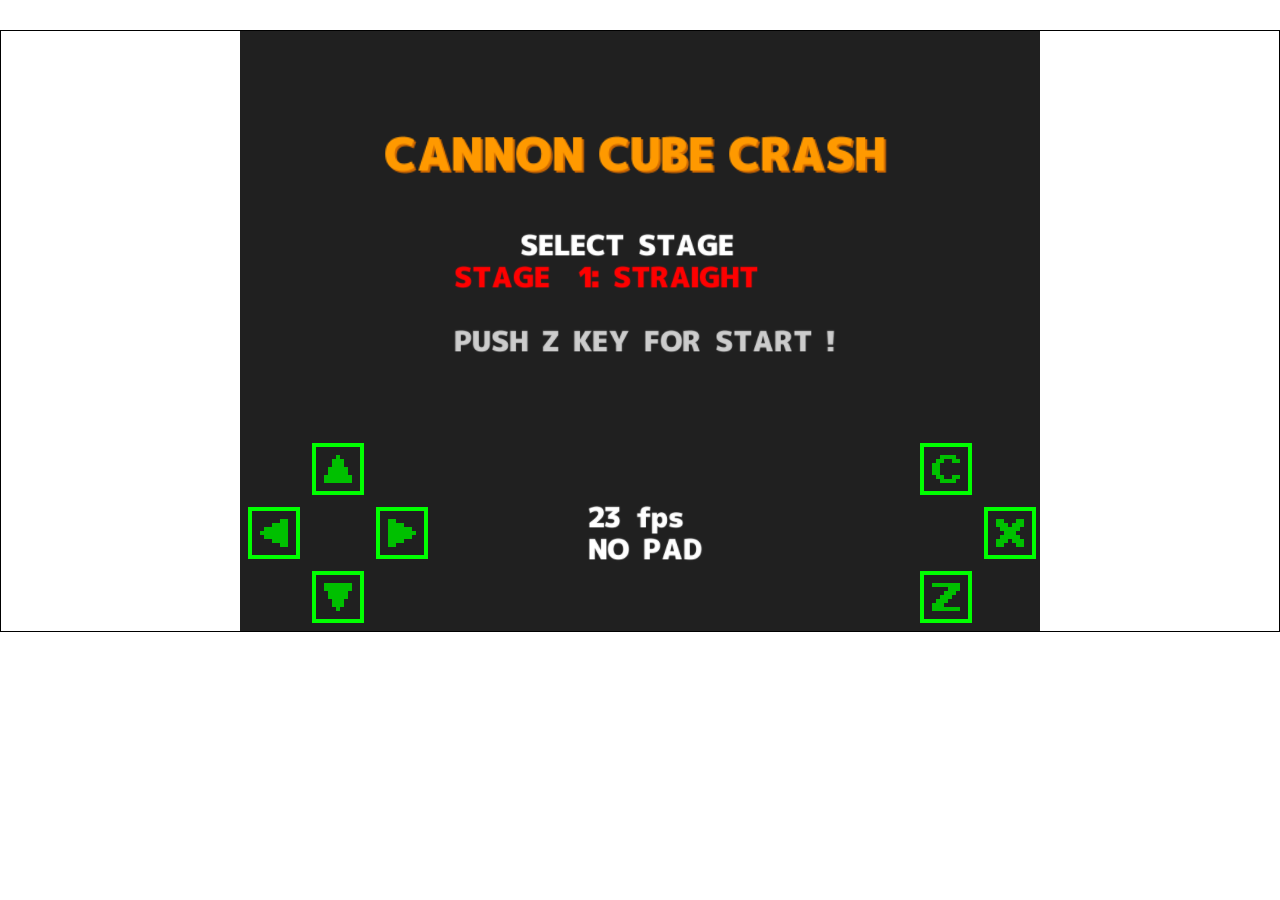
==== docs/ccc/index.html @ e0b9052f "rc1" ====
<!doctype html>
<html lang="ja">
  <head>
    <meta charset="utf-8">
    <meta http-equiv="Content-Type" content="text/html">
    <title>ccc30_ - HSP3Dish</title>
    <style>
      body {
        font-family: arial;
        margin: 0;
        padding: 0;
      }

      .emscripten { padding-right: 0; margin-left: auto; margin-right: auto; display: block; }
      div.emscripten { text-align: center; }      
      div.emscripten_border { border: 1px solid black; }
      /* the canvas *must not* have any border or padding, or mouse coords will be wrong */
      canvas.emscripten { border: 0px none; }

      #emscripten_logo {
        display: inline-block;
        margin: 0;
      }

      .spinner {
        height: 30px;
        width: 30px;
        margin: 0;
        margin-top: 20px;
        margin-left: 20px;
        display: inline-block;
        vertical-align: top;

        -webkit-animation: rotation .8s linear infinite;
        -moz-animation: rotation .8s linear infinite;
        -o-animation: rotation .8s linear infinite;
        animation: rotation 0.8s linear infinite;

        border-left: 5px solid rgb(0, 0, 0);
        border-right: 5px solid rgb(0, 0, 0);
        border-bottom: 5px solid rgb(0, 0, 0);
        border-top: 5px solid rgb(0, 0, 0);
        
        border-radius: 100%;
        background-color: rgb(189, 215, 46);
      }

      @-webkit-keyframes rotation {
        from {-webkit-transform: rotate(0deg);}
        to {-webkit-transform: rotate(360deg);}
      }
      @-moz-keyframes rotation {
        from {-moz-transform: rotate(0deg);}
        to {-moz-transform: rotate(360deg);}
      }
      @-o-keyframes rotation {
        from {-o-transform: rotate(0deg);}
        to {-o-transform: rotate(360deg);}
      }
      @keyframes rotation {
        from {transform: rotate(0deg);}
        to {transform: rotate(360deg);}
      }

      #status {
        display: inline-block;
        vertical-align: top;
        margin-top: 30px;
        margin-left: 20px;
        font-weight: bold;
        color: rgb(120, 120, 120);
      }

      #progress {
        height: 20px;
        width: 30px;
      }

      #controls {
        display: inline-block;
        float: right;
        vertical-align: top;
        margin-top: 30px;
        margin-right: 20px;
      }

      #output {
        width: 100%;
        height: 64px;
        margin: 0 auto;
        margin-top: 10px;
        display: block;
        background-color: black;
        color: rgb(120, 120, 120);
        font-family: 'Lucida Console', Monaco, monospace;
        outline: none;
      }
    </style>
  </head>
  <body>
    <div class="spinner" id='spinner'></div>
    <div class="emscripten" id="status">Downloading...</div>

    <div class="emscripten">
      <progress value="0" max="100" id="progress" hidden></progress>
    </div>

    
    <div class="emscripten_border">
      <canvas class="emscripten" id="canvas" oncontextmenu="event.preventDefault()"></canvas>
    </div>
<!--
    <textarea id="output" rows="8"></textarea>
-->

    <script type='text/javascript'>
      var statusElement = document.getElementById('status');
      var progressElement = document.getElementById('progress');
      var spinnerElement = document.getElementById('spinner');
      var sensor_button = 0;

      var Module = {
        INITIAL_MEMORY: 209715200,
        preRun: [],
        postRun: [],
        print: (function() {
          var element = document.getElementById('output');
          if (element) element.value = ''; // clear browser cache
          return function(text) {
            text = Array.prototype.slice.call(arguments).join(' ');
            // These replacements are necessary if you render to raw HTML
            //text = text.replace(/&/g, "&amp;");
            //text = text.replace(/</g, "&lt;");
            //text = text.replace(/>/g, "&gt;");
            //text = text.replace('\n', '<br>', 'g');
            console.log(text);
            if (element) {
              element.value += text + "\n";
              element.scrollTop = element.scrollHeight; // focus on bottom
            }
          };
        })(),
        printErr: function(text) {
          text = Array.prototype.slice.call(arguments).join(' ');
          if (0) { // XXX disabled for safety typeof dump == 'function') {
            dump(text + '\n'); // fast, straight to the real console
          } else {
            console.error(text);
          }
        },
        canvas: document.getElementById('canvas'),
        setStatus: function(text) {
          if (!Module.setStatus.last) Module.setStatus.last = { time: Date.now(), text: '' };
          if (text === Module.setStatus.text) return;
          var m = text.match(/([^(]+)\((\d+(\.\d+)?)\/(\d+)\)/);
          var now = Date.now();
          if (m && now - Date.now() < 30) return; // if this is a progress update, skip it if too soon
          if (m) {
            text = m[1];
            progressElement.value = parseInt(m[2])*100;
            progressElement.max = parseInt(m[4])*100;
            progressElement.hidden = false;
            spinnerElement.hidden = false;
          } else {
            progressElement.value = null;
            progressElement.max = null;
            progressElement.hidden = true;
            if (!text) spinnerElement.style.display = 'none';
          }
          statusElement.innerHTML = text;
        },
        totalDependencies: 0,
        monitorRunDependencies: function(left) {
          this.totalDependencies = Math.max(this.totalDependencies, left);
          Module.setStatus(left ? 'Preparing... (' + (this.totalDependencies-left) + '/' + this.totalDependencies + ')' : 'All downloads complete.');
        },
        arguments: ["ccc30_.ax"]
      };
      Module.setStatus('Downloading...');

/* block.js */

var Module;
if (typeof Module === 'undefined') Module = eval('(function() { try { return Module || {} } catch(e) { return {} } })()');
if (!Module.expectedDataFileDownloads) {
  Module.expectedDataFileDownloads = 0;
  Module.finishedDataFileDownloads = 0;
}
Module.expectedDataFileDownloads++;
(function() {

    var PACKAGE_PATH;
    if (typeof window === 'object') {
      PACKAGE_PATH = window['encodeURIComponent'](window.location.pathname.toString().substring(0, window.location.pathname.toString().lastIndexOf('/')) + '/');
    } else {
      // worker
      PACKAGE_PATH = encodeURIComponent(location.pathname.toString().substring(0, location.pathname.toString().lastIndexOf('/')) + '/');
    }
    var PACKAGE_NAME = 'ccc30_.data';
    var REMOTE_PACKAGE_NAME = (Module['filePackagePrefixURL'] || '') + 'ccc30_.data';
    var REMOTE_PACKAGE_SIZE = 327793;
    var PACKAGE_UUID = '51f84d03-0c74-4552-ac13-924e79e76977';
  
    function fetchRemotePackage(packageName, packageSize, callback, errback) {
      var xhr = new XMLHttpRequest();
      // NOTE: gzip file
      let _filetype = 'compress';
      _filetype = '';
      let _pathname = packageName;
      if (_filetype === 'compress') {
        _pathname += '.data';
      }
      xhr.open('GET', _pathname, true);
      xhr.responseType = 'arraybuffer';
      xhr.onprogress = function(event) {
        var url = packageName;
        var size = packageSize;
        if (event.total) size = event.total;
        if (event.loaded) {
          if (!xhr.addedTotal) {
            xhr.addedTotal = true;
            if (!Module.dataFileDownloads) Module.dataFileDownloads = {};
            Module.dataFileDownloads[url] = {
              loaded: event.loaded,
              total: size
            };
          } else {
            Module.dataFileDownloads[url].loaded = event.loaded;
          }
          var total = 0;
          var loaded = 0;
          var num = 0;
          for (var download in Module.dataFileDownloads) {
          var data = Module.dataFileDownloads[download];
            total += data.total;
            loaded += data.loaded;
            num++;
          }
          total = Math.ceil(total * Module.expectedDataFileDownloads/num);
          if (Module['setStatus']) Module['setStatus']('Downloading data... (' + loaded + '/' + total + ')');
        } else if (!Module.dataFileDownloads) {
          if (Module['setStatus']) Module['setStatus']('Downloading data...');
        }
      };
      xhr.onload = async function(event) {
        var packageData = xhr.response;
        if (_filetype === 'compress') {
          const ds = new DecompressionStream('gzip');
          const ab = packageData;
          const stream = new Blob([ab]).stream().pipeThrough(ds);
          const conv = await new Response(stream).arrayBuffer();
          console.log('uncompressed', conv.byteLength, xhr.responseURL);
          packageData = conv;
        }

        callback(packageData);
      };
      xhr.onerror = function(ev) {
        console.log('xhr error fire', ev);
      };
      xhr.send(null);
    };

    function handleError(error) {
      console.error('package error:', error);
    };
  
      var fetched = null, fetchedCallback = null;
      fetchRemotePackage(REMOTE_PACKAGE_NAME, REMOTE_PACKAGE_SIZE, function(data) {
        if (fetchedCallback) {
          fetchedCallback(data);
          fetchedCallback = null;
        } else {
          fetched = data;
        }
      }, handleError);
    
  function runWithFS() {

function assert(check, msg) {
  if (!check) throw msg + new Error().stack;
}

Module['FS_createPath']('/', 'res', true, true);
Module['FS_createPath']('/res', 'shaders', true, true);


    function DataRequest(start, end, crunched, audio) {
      this.start = start;
      this.end = end;
      this.crunched = crunched;
      this.audio = audio;
    }
    DataRequest.prototype = {
      requests: {},
      open: function(mode, name) {
        this.name = name;
        this.requests[name] = this;
        Module['addRunDependency']('fp ' + this.name);
      },
      send: function() {},
      onload: function() {
        var byteArray = this.byteArray.subarray(this.start, this.end);

          this.finish(byteArray);

      },
      finish: function(byteArray) {
        var that = this;
        Module['FS_createPreloadedFile'](this.name, null, byteArray, true, true, function() {
          Module['removeRunDependency']('fp ' + that.name);
        }, function() {
          if (that.audio) {
            Module['removeRunDependency']('fp ' + that.name); // workaround for chromium bug 124926 (still no audio with this, but at least we don't hang)
          } else {
            Module.printErr('Preloading file ' + that.name + ' failed');
          }
        }, false, true); // canOwn this data in the filesystem, it is a slide into the heap that will never change
        this.requests[this.name] = null;
      },
    };

      new DataRequest(0, 23371, 0, 0).open('GET', 'ccc30_.ax');
      new DataRequest(23371, 23890, 0, 0).open('GET', 'res/axis.gpb');
      new DataRequest(23890, 24677, 0, 0).open('GET', 'res/axis.material');
      new DataRequest(24677, 158092, 0, 0).open('GET', 'res/font.gpb');
      new DataRequest(158092, 161236, 0, 0).open('GET', 'res/grid.gpb');
      new DataRequest(161236, 161787, 0, 0).open('GET', 'res/grid.material');
      new DataRequest(161787, 209551, 0, 0).open('GET', 'res/read_crash.png');
      new DataRequest(209551, 259515, 0, 0).open('GET', 'res/read_main.png');
      new DataRequest(259515, 259624, 0, 0).open('GET', 'res/s001.txt');
      new DataRequest(259624, 259772, 0, 0).open('GET', 'res/s002.txt');
      new DataRequest(259772, 259930, 0, 0).open('GET', 'res/s003.txt');
      new DataRequest(259930, 260039, 0, 0).open('GET', 'res/s004.txt');
      new DataRequest(260039, 260229, 0, 0).open('GET', 'res/s005.txt');
      new DataRequest(260229, 260333, 0, 0).open('GET', 'res/s006.txt');
      new DataRequest(260333, 260454, 0, 0).open('GET', 'res/s007.txt');
      new DataRequest(260454, 260930, 0, 0).open('GET', 'res/s008.txt');
      new DataRequest(260930, 261046, 0, 0).open('GET', 'res/s009.txt');
      new DataRequest(261046, 261251, 0, 0).open('GET', 'res/s010.txt');
      new DataRequest(261251, 261435, 0, 0).open('GET', 'res/s011.txt');
      new DataRequest(261435, 263389, 0, 0).open('GET', 'res/s012.txt');
      new DataRequest(263389, 263505, 0, 0).open('GET', 'res/s013.txt');
      new DataRequest(263505, 263718, 0, 0).open('GET', 'res/s014.txt');
      new DataRequest(263718, 264202, 0, 0).open('GET', 'res/s015.txt');
      new DataRequest(264202, 264330, 0, 0).open('GET', 'res/s016.txt');
      new DataRequest(264330, 265181, 0, 0).open('GET', 'res/s017.txt');
      new DataRequest(265181, 265414, 0, 0).open('GET', 'res/s018.txt');
      new DataRequest(265414, 265620, 0, 0).open('GET', 'res/s019.txt');
      new DataRequest(265620, 266031, 0, 0).open('GET', 'res/s020.txt');
      new DataRequest(266031, 266200, 0, 0).open('GET', 'res/s021.txt');
      new DataRequest(266200, 266423, 0, 0).open('GET', 'res/s022.txt');
      new DataRequest(266423, 266622, 0, 0).open('GET', 'res/s023.txt');
      new DataRequest(266622, 266906, 0, 0).open('GET', 'res/s024.txt');
      new DataRequest(266906, 267167, 0, 0).open('GET', 'res/s025.txt');
      new DataRequest(267167, 267401, 0, 0).open('GET', 'res/s026.txt');
      new DataRequest(267401, 267600, 0, 0).open('GET', 'res/s027.txt');
      new DataRequest(267600, 267781, 0, 0).open('GET', 'res/s028.txt');
      new DataRequest(267781, 269090, 0, 0).open('GET', 'res/s029.txt');
      new DataRequest(269090, 269472, 0, 0).open('GET', 'res/s030.txt');
      new DataRequest(269472, 270213, 0, 0).open('GET', 'res/s031.txt');
      new DataRequest(270213, 270675, 0, 0).open('GET', 'res/s032.txt');
      new DataRequest(270675, 271281, 0, 0).open('GET', 'res/s033.txt');
      new DataRequest(271281, 271645, 0, 0).open('GET', 'res/s034.txt');
      new DataRequest(271645, 272183, 0, 0).open('GET', 'res/s035.txt');
      new DataRequest(272183, 273079, 0, 0).open('GET', 'res/s036.txt');
      new DataRequest(273079, 273584, 0, 0).open('GET', 'res/s037.txt');
      new DataRequest(273584, 274344, 0, 0).open('GET', 'res/s038.txt');
      new DataRequest(274344, 275104, 0, 0).open('GET', 'res/s039.txt');
      new DataRequest(275104, 275533, 0, 0).open('GET', 'res/s040.txt');
      new DataRequest(275533, 275704, 0, 0).open('GET', 'res/s041.txt');
      new DataRequest(275704, 276149, 0, 0).open('GET', 'res/s042.txt');
      new DataRequest(276149, 276628, 0, 0).open('GET', 'res/s043.txt');
      new DataRequest(276628, 276938, 0, 0).open('GET', 'res/s044.txt');
      new DataRequest(276938, 278891, 0, 0).open('GET', 'res/s045.txt');
      new DataRequest(278891, 281728, 0, 0).open('GET', 'res/s046.txt');
      new DataRequest(281728, 283210, 0, 0).open('GET', 'res/s047.txt');
      new DataRequest(283210, 283425, 0, 0).open('GET', 'res/s048.txt');
      new DataRequest(283425, 283593, 0, 0).open('GET', 'res/s049.txt');
      new DataRequest(283593, 284140, 0, 0).open('GET', 'res/s050.txt');
      new DataRequest(284140, 286781, 0, 0).open('GET', 'res/vpad.png');
      new DataRequest(286781, 287884, 0, 0).open('GET', 'res/wirebox.gpb');
      new DataRequest(287884, 288440, 0, 0).open('GET', 'res/wirebox.material');
      new DataRequest(288440, 291456, 0, 0).open('GET', 'res/shaders/colored.frag');
      new DataRequest(291456, 294616, 0, 0).open('GET', 'res/shaders/colored.vert');
      new DataRequest(294616, 295481, 0, 0).open('GET', 'res/shaders/font.frag');
      new DataRequest(295481, 295990, 0, 0).open('GET', 'res/shaders/font.vert');
      new DataRequest(295990, 299281, 0, 0).open('GET', 'res/shaders/lighting.frag');
      new DataRequest(299281, 301577, 0, 0).open('GET', 'res/shaders/lighting.vert');
      new DataRequest(301577, 302787, 0, 0).open('GET', 'res/shaders/simpletex.frag');
      new DataRequest(302787, 303820, 0, 0).open('GET', 'res/shaders/simpletex.vert');
      new DataRequest(303820, 304062, 0, 0).open('GET', 'res/shaders/skinning-none.vert');
      new DataRequest(304062, 306433, 0, 0).open('GET', 'res/shaders/skinning.vert');
      new DataRequest(306433, 307695, 0, 0).open('GET', 'res/shaders/skybox.frag');
      new DataRequest(307695, 308921, 0, 0).open('GET', 'res/shaders/skybox.vert');
      new DataRequest(308921, 309366, 0, 0).open('GET', 'res/shaders/sprite.frag');
      new DataRequest(309366, 309874, 0, 0).open('GET', 'res/shaders/sprite.vert');
      new DataRequest(309874, 310112, 0, 0).open('GET', 'res/shaders/spritecol.frag');
      new DataRequest(310112, 310359, 0, 0).open('GET', 'res/shaders/spritecol.vert');
      new DataRequest(310359, 314217, 0, 0).open('GET', 'res/shaders/terrain.frag');
      new DataRequest(314217, 316813, 0, 0).open('GET', 'res/shaders/terrain.vert');
      new DataRequest(316813, 320227, 0, 0).open('GET', 'res/shaders/textured.frag');
      new DataRequest(320227, 324393, 0, 0).open('GET', 'res/shaders/textured.vert');
      new DataRequest(324393, 327793, 0, 0).open('GET', 'res/shaders/textured_gray.frag');


    function processPackageData(arrayBuffer) {
      Module.finishedDataFileDownloads++;
      assert(arrayBuffer, 'Loading data file failed.');
      var byteArray = new Uint8Array(arrayBuffer);
      var curr;
      
      // copy the entire loaded file into a spot in the heap. Files will refer to slices in that. They cannot be freed though.
      var ptr = Module['_malloc'](byteArray.length);
      Module['HEAPU8'].set(byteArray, ptr);
      DataRequest.prototype.byteArray = Module['HEAPU8'].subarray(ptr, ptr+byteArray.length);

          DataRequest.prototype.requests["ccc30_.ax"].onload();
          DataRequest.prototype.requests["res/axis.gpb"].onload();
          DataRequest.prototype.requests["res/axis.material"].onload();
          DataRequest.prototype.requests["res/font.gpb"].onload();
          DataRequest.prototype.requests["res/grid.gpb"].onload();
          DataRequest.prototype.requests["res/grid.material"].onload();
          DataRequest.prototype.requests["res/read_crash.png"].onload();
          DataRequest.prototype.requests["res/read_main.png"].onload();
          DataRequest.prototype.requests["res/s001.txt"].onload();
          DataRequest.prototype.requests["res/s002.txt"].onload();
          DataRequest.prototype.requests["res/s003.txt"].onload();
          DataRequest.prototype.requests["res/s004.txt"].onload();
          DataRequest.prototype.requests["res/s005.txt"].onload();
          DataRequest.prototype.requests["res/s006.txt"].onload();
          DataRequest.prototype.requests["res/s007.txt"].onload();
          DataRequest.prototype.requests["res/s008.txt"].onload();
          DataRequest.prototype.requests["res/s009.txt"].onload();
          DataRequest.prototype.requests["res/s010.txt"].onload();
          DataRequest.prototype.requests["res/s011.txt"].onload();
          DataRequest.prototype.requests["res/s012.txt"].onload();
          DataRequest.prototype.requests["res/s013.txt"].onload();
          DataRequest.prototype.requests["res/s014.txt"].onload();
          DataRequest.prototype.requests["res/s015.txt"].onload();
          DataRequest.prototype.requests["res/s016.txt"].onload();
          DataRequest.prototype.requests["res/s017.txt"].onload();
          DataRequest.prototype.requests["res/s018.txt"].onload();
          DataRequest.prototype.requests["res/s019.txt"].onload();
          DataRequest.prototype.requests["res/s020.txt"].onload();
          DataRequest.prototype.requests["res/s021.txt"].onload();
          DataRequest.prototype.requests["res/s022.txt"].onload();
          DataRequest.prototype.requests["res/s023.txt"].onload();
          DataRequest.prototype.requests["res/s024.txt"].onload();
          DataRequest.prototype.requests["res/s025.txt"].onload();
          DataRequest.prototype.requests["res/s026.txt"].onload();
          DataRequest.prototype.requests["res/s027.txt"].onload();
          DataRequest.prototype.requests["res/s028.txt"].onload();
          DataRequest.prototype.requests["res/s029.txt"].onload();
          DataRequest.prototype.requests["res/s030.txt"].onload();
          DataRequest.prototype.requests["res/s031.txt"].onload();
          DataRequest.prototype.requests["res/s032.txt"].onload();
          DataRequest.prototype.requests["res/s033.txt"].onload();
          DataRequest.prototype.requests["res/s034.txt"].onload();
          DataRequest.prototype.requests["res/s035.txt"].onload();
          DataRequest.prototype.requests["res/s036.txt"].onload();
          DataRequest.prototype.requests["res/s037.txt"].onload();
          DataRequest.prototype.requests["res/s038.txt"].onload();
          DataRequest.prototype.requests["res/s039.txt"].onload();
          DataRequest.prototype.requests["res/s040.txt"].onload();
          DataRequest.prototype.requests["res/s041.txt"].onload();
          DataRequest.prototype.requests["res/s042.txt"].onload();
          DataRequest.prototype.requests["res/s043.txt"].onload();
          DataRequest.prototype.requests["res/s044.txt"].onload();
          DataRequest.prototype.requests["res/s045.txt"].onload();
          DataRequest.prototype.requests["res/s046.txt"].onload();
          DataRequest.prototype.requests["res/s047.txt"].onload();
          DataRequest.prototype.requests["res/s048.txt"].onload();
          DataRequest.prototype.requests["res/s049.txt"].onload();
          DataRequest.prototype.requests["res/s050.txt"].onload();
          DataRequest.prototype.requests["res/vpad.png"].onload();
          DataRequest.prototype.requests["res/wirebox.gpb"].onload();
          DataRequest.prototype.requests["res/wirebox.material"].onload();
          DataRequest.prototype.requests["res/shaders/colored.frag"].onload();
          DataRequest.prototype.requests["res/shaders/colored.vert"].onload();
          DataRequest.prototype.requests["res/shaders/font.frag"].onload();
          DataRequest.prototype.requests["res/shaders/font.vert"].onload();
          DataRequest.prototype.requests["res/shaders/lighting.frag"].onload();
          DataRequest.prototype.requests["res/shaders/lighting.vert"].onload();
          DataRequest.prototype.requests["res/shaders/simpletex.frag"].onload();
          DataRequest.prototype.requests["res/shaders/simpletex.vert"].onload();
          DataRequest.prototype.requests["res/shaders/skinning-none.vert"].onload();
          DataRequest.prototype.requests["res/shaders/skinning.vert"].onload();
          DataRequest.prototype.requests["res/shaders/skybox.frag"].onload();
          DataRequest.prototype.requests["res/shaders/skybox.vert"].onload();
          DataRequest.prototype.requests["res/shaders/sprite.frag"].onload();
          DataRequest.prototype.requests["res/shaders/sprite.vert"].onload();
          DataRequest.prototype.requests["res/shaders/spritecol.frag"].onload();
          DataRequest.prototype.requests["res/shaders/spritecol.vert"].onload();
          DataRequest.prototype.requests["res/shaders/terrain.frag"].onload();
          DataRequest.prototype.requests["res/shaders/terrain.vert"].onload();
          DataRequest.prototype.requests["res/shaders/textured.frag"].onload();
          DataRequest.prototype.requests["res/shaders/textured.vert"].onload();
          DataRequest.prototype.requests["res/shaders/textured_gray.frag"].onload();

          Module['removeRunDependency']('datafile_ccc30_.data');

    };
    Module['addRunDependency']('datafile_ccc30_.data');
  
    if (!Module.preloadResults) Module.preloadResults = {};
  
      Module.preloadResults[PACKAGE_NAME] = {fromCache: false};
      if (fetched) {
        processPackageData(fetched);
        fetched = null;
      } else {
        fetchedCallback = processPackageData;
      }
    
        ENV.HSP_WX = "800";//スクリプトの動作解像度
        ENV.HSP_WY = "600";
        ENV.HSP_SX = "800";//表示解像度
        ENV.HSP_SY = "600";
        ENV.HSP_AUTOSCALE = "0";//スケーリングモード
        ENV.HSP_FPS = "0";//フレームレート
// NOTE: 
        ENV.HSP_LIMIT_STEP = "30000";//ブラウザに処理を返すまでの実行ステップ数
        ENV.HSP_SENSOR = String( sensor_button );//センサーを使用する

  }
  if (Module['calledRun']) {
    runWithFS();
  } else {
    if (!Module['preRun']) Module['preRun'] = [];
    Module["preRun"].push(runWithFS); // FS is not initialized yet, wait for it
  }

})();


				var fixAudioContext = function (e) {
console.log('sdl', Module["SDL"], Module["SDL2"]);
					var context = Module["SDL2"]?.audioContext;
					if (context) {
						// Create empty buffer
						var buffer = context.createBuffer(1, 1, 22050);
						var source = context.createBufferSource();
						source.buffer = buffer;
						// Connect to output (speakers)
						source.connect(context.destination);
						// Play sound
						if (source.start) {
							source.start(0);
						} else if (source.play) {
							source.play(0);
						} else if (source.noteOn) {
							source.noteOn(0);
						}
						//const soundEffect = new Audio();
						//soundEffect.play();
					      console.log('audio unlock:');
					}

					var target = document;
					//var target = document.getElementById('canvas');

					// Remove events
					target.removeEventListener('touchstart', fixAudioContext);
					target.removeEventListener('touchend', fixAudioContext);
					target.removeEventListener('mousedown', fixAudioContext);
				};
				var addpermission = function (e) {
				    if ( typeof( DeviceMotionEvent ) !== "undefined" && typeof( DeviceMotionEvent.requestPermission ) === "function" ) {
				        // (optional) Do something before API request prompt.
				        DeviceMotionEvent.requestPermission()
			            .then( response => {
			          	  // (optional) Do something after API prompt dismissed.
				            if ( response == "granted" ) {
				                    // do something for 'e' here.
				            }
				        })
			            .catch( console.error )
				    }
				    //target.removeEventListener("click", addpermission);
				}

				//var target = document.getElementById('canvas');
				var target = document;
				// iOS 6-8
				target.addEventListener('touchstart', fixAudioContext);
				// iOS 9
				target.addEventListener('touchend', fixAudioContext);
				target.addEventListener('mousedown', fixAudioContext);

const btn_flg = document.getElementById('btn_flg');
if (btn_flg) {
				if ( sensor_button == 0 ) {
					btn_flg.style.display = 'none';
				} else {
				    const btn_flg = document.getElementById('btn_flg'); //for iOS
					if(window.DeviceMotionEvent){
					 if(DeviceMotionEvent.requestPermission){
					  btn_flg.addEventListener( "click", addpermission );
					 }else{
					  btn_flg.style.display = 'none';
					 }
					}
				}
}
console.log('script end line');
    </script>
    <script async src="hsp3dishw-gp.js"></script>
  </body>
</html>
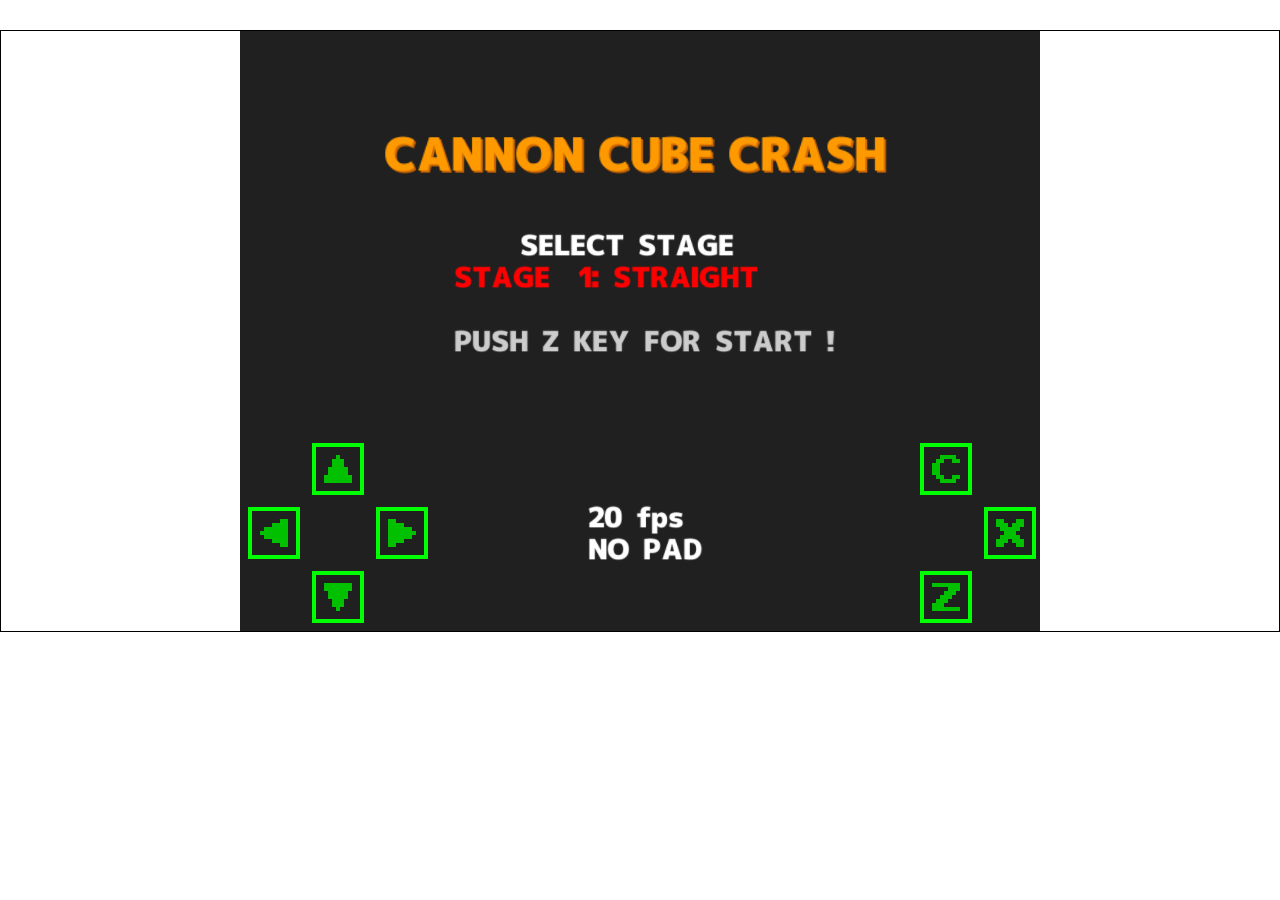
==== commit dc870cf1: "fix: left outer wrap right" ====
--- a/docs/ccc/index.html
+++ b/docs/ccc/index.html
@@ -198,7 +198,7 @@
     }
     var PACKAGE_NAME = 'ccc30_.data';
     var REMOTE_PACKAGE_NAME = (Module['filePackagePrefixURL'] || '') + 'ccc30_.data';
-    var REMOTE_PACKAGE_SIZE = 327793;
+    var REMOTE_PACKAGE_SIZE = 225606;
     var PACKAGE_UUID = '51f84d03-0c74-4552-ac13-924e79e76977';
   
     function fetchRemotePackage(packageName, packageSize, callback, errback) {
@@ -320,88 +320,86 @@
       },
     };
 
-      new DataRequest(0, 23371, 0, 0).open('GET', 'ccc30_.ax');
-      new DataRequest(23371, 23890, 0, 0).open('GET', 'res/axis.gpb');
-      new DataRequest(23890, 24677, 0, 0).open('GET', 'res/axis.material');
-      new DataRequest(24677, 158092, 0, 0).open('GET', 'res/font.gpb');
-      new DataRequest(158092, 161236, 0, 0).open('GET', 'res/grid.gpb');
-      new DataRequest(161236, 161787, 0, 0).open('GET', 'res/grid.material');
-      new DataRequest(161787, 209551, 0, 0).open('GET', 'res/read_crash.png');
-      new DataRequest(209551, 259515, 0, 0).open('GET', 'res/read_main.png');
-      new DataRequest(259515, 259624, 0, 0).open('GET', 'res/s001.txt');
-      new DataRequest(259624, 259772, 0, 0).open('GET', 'res/s002.txt');
-      new DataRequest(259772, 259930, 0, 0).open('GET', 'res/s003.txt');
-      new DataRequest(259930, 260039, 0, 0).open('GET', 'res/s004.txt');
-      new DataRequest(260039, 260229, 0, 0).open('GET', 'res/s005.txt');
-      new DataRequest(260229, 260333, 0, 0).open('GET', 'res/s006.txt');
-      new DataRequest(260333, 260454, 0, 0).open('GET', 'res/s007.txt');
-      new DataRequest(260454, 260930, 0, 0).open('GET', 'res/s008.txt');
-      new DataRequest(260930, 261046, 0, 0).open('GET', 'res/s009.txt');
-      new DataRequest(261046, 261251, 0, 0).open('GET', 'res/s010.txt');
-      new DataRequest(261251, 261435, 0, 0).open('GET', 'res/s011.txt');
-      new DataRequest(261435, 263389, 0, 0).open('GET', 'res/s012.txt');
-      new DataRequest(263389, 263505, 0, 0).open('GET', 'res/s013.txt');
-      new DataRequest(263505, 263718, 0, 0).open('GET', 'res/s014.txt');
-      new DataRequest(263718, 264202, 0, 0).open('GET', 'res/s015.txt');
-      new DataRequest(264202, 264330, 0, 0).open('GET', 'res/s016.txt');
-      new DataRequest(264330, 265181, 0, 0).open('GET', 'res/s017.txt');
-      new DataRequest(265181, 265414, 0, 0).open('GET', 'res/s018.txt');
-      new DataRequest(265414, 265620, 0, 0).open('GET', 'res/s019.txt');
-      new DataRequest(265620, 266031, 0, 0).open('GET', 'res/s020.txt');
-      new DataRequest(266031, 266200, 0, 0).open('GET', 'res/s021.txt');
-      new DataRequest(266200, 266423, 0, 0).open('GET', 'res/s022.txt');
-      new DataRequest(266423, 266622, 0, 0).open('GET', 'res/s023.txt');
-      new DataRequest(266622, 266906, 0, 0).open('GET', 'res/s024.txt');
-      new DataRequest(266906, 267167, 0, 0).open('GET', 'res/s025.txt');
-      new DataRequest(267167, 267401, 0, 0).open('GET', 'res/s026.txt');
-      new DataRequest(267401, 267600, 0, 0).open('GET', 'res/s027.txt');
-      new DataRequest(267600, 267781, 0, 0).open('GET', 'res/s028.txt');
-      new DataRequest(267781, 269090, 0, 0).open('GET', 'res/s029.txt');
-      new DataRequest(269090, 269472, 0, 0).open('GET', 'res/s030.txt');
-      new DataRequest(269472, 270213, 0, 0).open('GET', 'res/s031.txt');
-      new DataRequest(270213, 270675, 0, 0).open('GET', 'res/s032.txt');
-      new DataRequest(270675, 271281, 0, 0).open('GET', 'res/s033.txt');
-      new DataRequest(271281, 271645, 0, 0).open('GET', 'res/s034.txt');
-      new DataRequest(271645, 272183, 0, 0).open('GET', 'res/s035.txt');
-      new DataRequest(272183, 273079, 0, 0).open('GET', 'res/s036.txt');
-      new DataRequest(273079, 273584, 0, 0).open('GET', 'res/s037.txt');
-      new DataRequest(273584, 274344, 0, 0).open('GET', 'res/s038.txt');
-      new DataRequest(274344, 275104, 0, 0).open('GET', 'res/s039.txt');
-      new DataRequest(275104, 275533, 0, 0).open('GET', 'res/s040.txt');
-      new DataRequest(275533, 275704, 0, 0).open('GET', 'res/s041.txt');
-      new DataRequest(275704, 276149, 0, 0).open('GET', 'res/s042.txt');
-      new DataRequest(276149, 276628, 0, 0).open('GET', 'res/s043.txt');
-      new DataRequest(276628, 276938, 0, 0).open('GET', 'res/s044.txt');
-      new DataRequest(276938, 278891, 0, 0).open('GET', 'res/s045.txt');
-      new DataRequest(278891, 281728, 0, 0).open('GET', 'res/s046.txt');
-      new DataRequest(281728, 283210, 0, 0).open('GET', 'res/s047.txt');
-      new DataRequest(283210, 283425, 0, 0).open('GET', 'res/s048.txt');
-      new DataRequest(283425, 283593, 0, 0).open('GET', 'res/s049.txt');
-      new DataRequest(283593, 284140, 0, 0).open('GET', 'res/s050.txt');
-      new DataRequest(284140, 286781, 0, 0).open('GET', 'res/vpad.png');
-      new DataRequest(286781, 287884, 0, 0).open('GET', 'res/wirebox.gpb');
-      new DataRequest(287884, 288440, 0, 0).open('GET', 'res/wirebox.material');
-      new DataRequest(288440, 291456, 0, 0).open('GET', 'res/shaders/colored.frag');
-      new DataRequest(291456, 294616, 0, 0).open('GET', 'res/shaders/colored.vert');
-      new DataRequest(294616, 295481, 0, 0).open('GET', 'res/shaders/font.frag');
-      new DataRequest(295481, 295990, 0, 0).open('GET', 'res/shaders/font.vert');
-      new DataRequest(295990, 299281, 0, 0).open('GET', 'res/shaders/lighting.frag');
-      new DataRequest(299281, 301577, 0, 0).open('GET', 'res/shaders/lighting.vert');
-      new DataRequest(301577, 302787, 0, 0).open('GET', 'res/shaders/simpletex.frag');
-      new DataRequest(302787, 303820, 0, 0).open('GET', 'res/shaders/simpletex.vert');
-      new DataRequest(303820, 304062, 0, 0).open('GET', 'res/shaders/skinning-none.vert');
-      new DataRequest(304062, 306433, 0, 0).open('GET', 'res/shaders/skinning.vert');
-      new DataRequest(306433, 307695, 0, 0).open('GET', 'res/shaders/skybox.frag');
-      new DataRequest(307695, 308921, 0, 0).open('GET', 'res/shaders/skybox.vert');
-      new DataRequest(308921, 309366, 0, 0).open('GET', 'res/shaders/sprite.frag');
-      new DataRequest(309366, 309874, 0, 0).open('GET', 'res/shaders/sprite.vert');
-      new DataRequest(309874, 310112, 0, 0).open('GET', 'res/shaders/spritecol.frag');
-      new DataRequest(310112, 310359, 0, 0).open('GET', 'res/shaders/spritecol.vert');
-      new DataRequest(310359, 314217, 0, 0).open('GET', 'res/shaders/terrain.frag');
-      new DataRequest(314217, 316813, 0, 0).open('GET', 'res/shaders/terrain.vert');
-      new DataRequest(316813, 320227, 0, 0).open('GET', 'res/shaders/textured.frag');
-      new DataRequest(320227, 324393, 0, 0).open('GET', 'res/shaders/textured.vert');
-      new DataRequest(324393, 327793, 0, 0).open('GET', 'res/shaders/textured_gray.frag');
+      new DataRequest(0, 18912, 0, 0).open('GET', 'ccc30_.ax');
+      new DataRequest(18912, 19431, 0, 0).open('GET', 'res/axis.gpb');
+      new DataRequest(19431, 20218, 0, 0).open('GET', 'res/axis.material');
+      new DataRequest(20218, 153633, 0, 0).open('GET', 'res/font.gpb');
+      new DataRequest(153633, 156777, 0, 0).open('GET', 'res/grid.gpb');
+      new DataRequest(156777, 157328, 0, 0).open('GET', 'res/grid.material');
+      new DataRequest(157328, 157437, 0, 0).open('GET', 'res/s001.txt');
+      new DataRequest(157437, 157585, 0, 0).open('GET', 'res/s002.txt');
+      new DataRequest(157585, 157743, 0, 0).open('GET', 'res/s003.txt');
+      new DataRequest(157743, 157852, 0, 0).open('GET', 'res/s004.txt');
+      new DataRequest(157852, 158042, 0, 0).open('GET', 'res/s005.txt');
+      new DataRequest(158042, 158146, 0, 0).open('GET', 'res/s006.txt');
+      new DataRequest(158146, 158267, 0, 0).open('GET', 'res/s007.txt');
+      new DataRequest(158267, 158743, 0, 0).open('GET', 'res/s008.txt');
+      new DataRequest(158743, 158859, 0, 0).open('GET', 'res/s009.txt');
+      new DataRequest(158859, 159064, 0, 0).open('GET', 'res/s010.txt');
+      new DataRequest(159064, 159248, 0, 0).open('GET', 'res/s011.txt');
+      new DataRequest(159248, 161202, 0, 0).open('GET', 'res/s012.txt');
+      new DataRequest(161202, 161318, 0, 0).open('GET', 'res/s013.txt');
+      new DataRequest(161318, 161531, 0, 0).open('GET', 'res/s014.txt');
+      new DataRequest(161531, 162015, 0, 0).open('GET', 'res/s015.txt');
+      new DataRequest(162015, 162143, 0, 0).open('GET', 'res/s016.txt');
+      new DataRequest(162143, 162994, 0, 0).open('GET', 'res/s017.txt');
+      new DataRequest(162994, 163227, 0, 0).open('GET', 'res/s018.txt');
+      new DataRequest(163227, 163433, 0, 0).open('GET', 'res/s019.txt');
+      new DataRequest(163433, 163844, 0, 0).open('GET', 'res/s020.txt');
+      new DataRequest(163844, 164013, 0, 0).open('GET', 'res/s021.txt');
+      new DataRequest(164013, 164236, 0, 0).open('GET', 'res/s022.txt');
+      new DataRequest(164236, 164435, 0, 0).open('GET', 'res/s023.txt');
+      new DataRequest(164435, 164719, 0, 0).open('GET', 'res/s024.txt');
+      new DataRequest(164719, 164980, 0, 0).open('GET', 'res/s025.txt');
+      new DataRequest(164980, 165214, 0, 0).open('GET', 'res/s026.txt');
+      new DataRequest(165214, 165413, 0, 0).open('GET', 'res/s027.txt');
+      new DataRequest(165413, 165594, 0, 0).open('GET', 'res/s028.txt');
+      new DataRequest(165594, 166903, 0, 0).open('GET', 'res/s029.txt');
+      new DataRequest(166903, 167285, 0, 0).open('GET', 'res/s030.txt');
+      new DataRequest(167285, 168026, 0, 0).open('GET', 'res/s031.txt');
+      new DataRequest(168026, 168488, 0, 0).open('GET', 'res/s032.txt');
+      new DataRequest(168488, 169094, 0, 0).open('GET', 'res/s033.txt');
+      new DataRequest(169094, 169458, 0, 0).open('GET', 'res/s034.txt');
+      new DataRequest(169458, 169996, 0, 0).open('GET', 'res/s035.txt');
+      new DataRequest(169996, 170892, 0, 0).open('GET', 'res/s036.txt');
+      new DataRequest(170892, 171397, 0, 0).open('GET', 'res/s037.txt');
+      new DataRequest(171397, 172157, 0, 0).open('GET', 'res/s038.txt');
+      new DataRequest(172157, 172917, 0, 0).open('GET', 'res/s039.txt');
+      new DataRequest(172917, 173346, 0, 0).open('GET', 'res/s040.txt');
+      new DataRequest(173346, 173517, 0, 0).open('GET', 'res/s041.txt');
+      new DataRequest(173517, 173962, 0, 0).open('GET', 'res/s042.txt');
+      new DataRequest(173962, 174441, 0, 0).open('GET', 'res/s043.txt');
+      new DataRequest(174441, 174751, 0, 0).open('GET', 'res/s044.txt');
+      new DataRequest(174751, 176704, 0, 0).open('GET', 'res/s045.txt');
+      new DataRequest(176704, 179541, 0, 0).open('GET', 'res/s046.txt');
+      new DataRequest(179541, 181023, 0, 0).open('GET', 'res/s047.txt');
+      new DataRequest(181023, 181238, 0, 0).open('GET', 'res/s048.txt');
+      new DataRequest(181238, 181406, 0, 0).open('GET', 'res/s049.txt');
+      new DataRequest(181406, 181953, 0, 0).open('GET', 'res/s050.txt');
+      new DataRequest(181953, 184594, 0, 0).open('GET', 'res/vpad.png');
+      new DataRequest(184594, 185697, 0, 0).open('GET', 'res/wirebox.gpb');
+      new DataRequest(185697, 186253, 0, 0).open('GET', 'res/wirebox.material');
+      new DataRequest(186253, 189269, 0, 0).open('GET', 'res/shaders/colored.frag');
+      new DataRequest(189269, 192429, 0, 0).open('GET', 'res/shaders/colored.vert');
+      new DataRequest(192429, 193294, 0, 0).open('GET', 'res/shaders/font.frag');
+      new DataRequest(193294, 193803, 0, 0).open('GET', 'res/shaders/font.vert');
+      new DataRequest(193803, 197094, 0, 0).open('GET', 'res/shaders/lighting.frag');
+      new DataRequest(197094, 199390, 0, 0).open('GET', 'res/shaders/lighting.vert');
+      new DataRequest(199390, 200600, 0, 0).open('GET', 'res/shaders/simpletex.frag');
+      new DataRequest(200600, 201633, 0, 0).open('GET', 'res/shaders/simpletex.vert');
+      new DataRequest(201633, 201875, 0, 0).open('GET', 'res/shaders/skinning-none.vert');
+      new DataRequest(201875, 204246, 0, 0).open('GET', 'res/shaders/skinning.vert');
+      new DataRequest(204246, 205508, 0, 0).open('GET', 'res/shaders/skybox.frag');
+      new DataRequest(205508, 206734, 0, 0).open('GET', 'res/shaders/skybox.vert');
+      new DataRequest(206734, 207179, 0, 0).open('GET', 'res/shaders/sprite.frag');
+      new DataRequest(207179, 207687, 0, 0).open('GET', 'res/shaders/sprite.vert');
+      new DataRequest(207687, 207925, 0, 0).open('GET', 'res/shaders/spritecol.frag');
+      new DataRequest(207925, 208172, 0, 0).open('GET', 'res/shaders/spritecol.vert');
+      new DataRequest(208172, 212030, 0, 0).open('GET', 'res/shaders/terrain.frag');
+      new DataRequest(212030, 214626, 0, 0).open('GET', 'res/shaders/terrain.vert');
+      new DataRequest(214626, 218040, 0, 0).open('GET', 'res/shaders/textured.frag');
+      new DataRequest(218040, 222206, 0, 0).open('GET', 'res/shaders/textured.vert');
+      new DataRequest(222206, 225606, 0, 0).open('GET', 'res/shaders/textured_gray.frag');
 
 
     function processPackageData(arrayBuffer) {
@@ -421,8 +419,6 @@
           DataRequest.prototype.requests["res/font.gpb"].onload();
           DataRequest.prototype.requests["res/grid.gpb"].onload();
           DataRequest.prototype.requests["res/grid.material"].onload();
-          DataRequest.prototype.requests["res/read_crash.png"].onload();
-          DataRequest.prototype.requests["res/read_main.png"].onload();
           DataRequest.prototype.requests["res/s001.txt"].onload();
           DataRequest.prototype.requests["res/s002.txt"].onload();
           DataRequest.prototype.requests["res/s003.txt"].onload();
